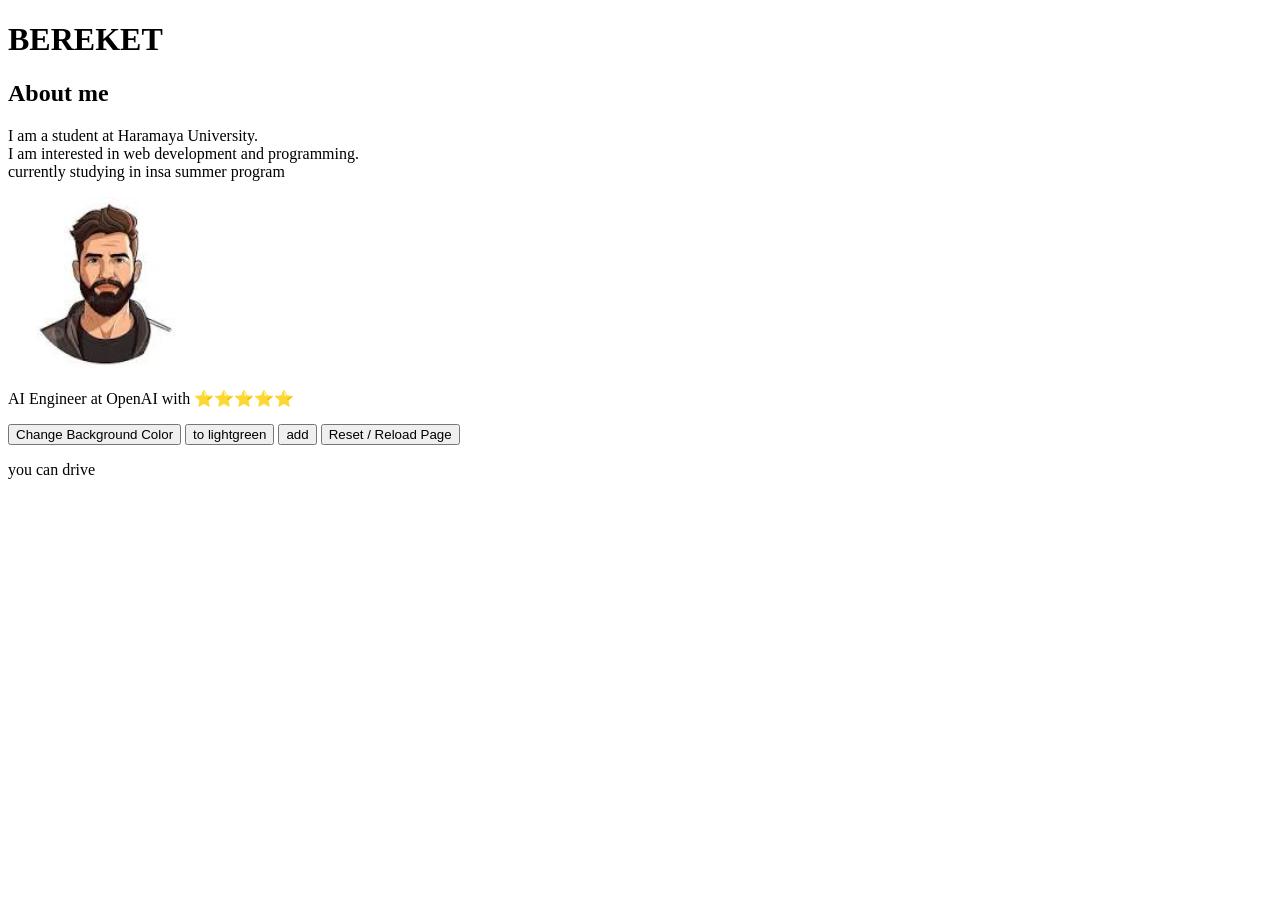
==== index.html @ e3a0ea60 "Add main index.html" ====
<!DOCTYPE html>
<html lang="en">
<head>
    <meta charset="UTF-8">
    <meta name="viewport" content="width=device-width, initial-scale=1.0">
    <title>About Me</title>
    <link rel="stylesheet" href="style.css">
</head>
<body>

     <h1>BEREKET</h1>
     <h2>About me</h2>
     <p>I am a student at Haramaya University.<br/>I am interested in web development and programming.<br/>
   currently studying in insa summer program </p>
   
   <img src="[data-uri]" alt="My Image" width="200">
     <p id = "text"></p>   
      
    
    <button type="button" onclick="document.body.style.backgroundColor = 'lightblue'">Change Background Color</button>
    <button type="button" onclick="document.body.style.backgroundColor = 'lightgreen'">to lightgreen</button>
    
    <button type="button" onclick="document.write(4 + 9)"> add</button>
    <button type="button" onclick="location.reload()">Reset / Reload Page</button>
    <p id = "txt"> </p>

    
    <script>
        let age = 18;
        let text = "you can't drive";
        if (age >= 18) {
            text = "you can drive";
        }
         
        alert(text);
        alert(4+9);
        alert("Welcome to my website!");
        document.getElementById("text").innerHTML = "AI Engineer at OpenAI with ⭐⭐⭐⭐⭐";
        document.getElementById("txt").innerHTML = text ;

    </script>

    
</body>
</html>
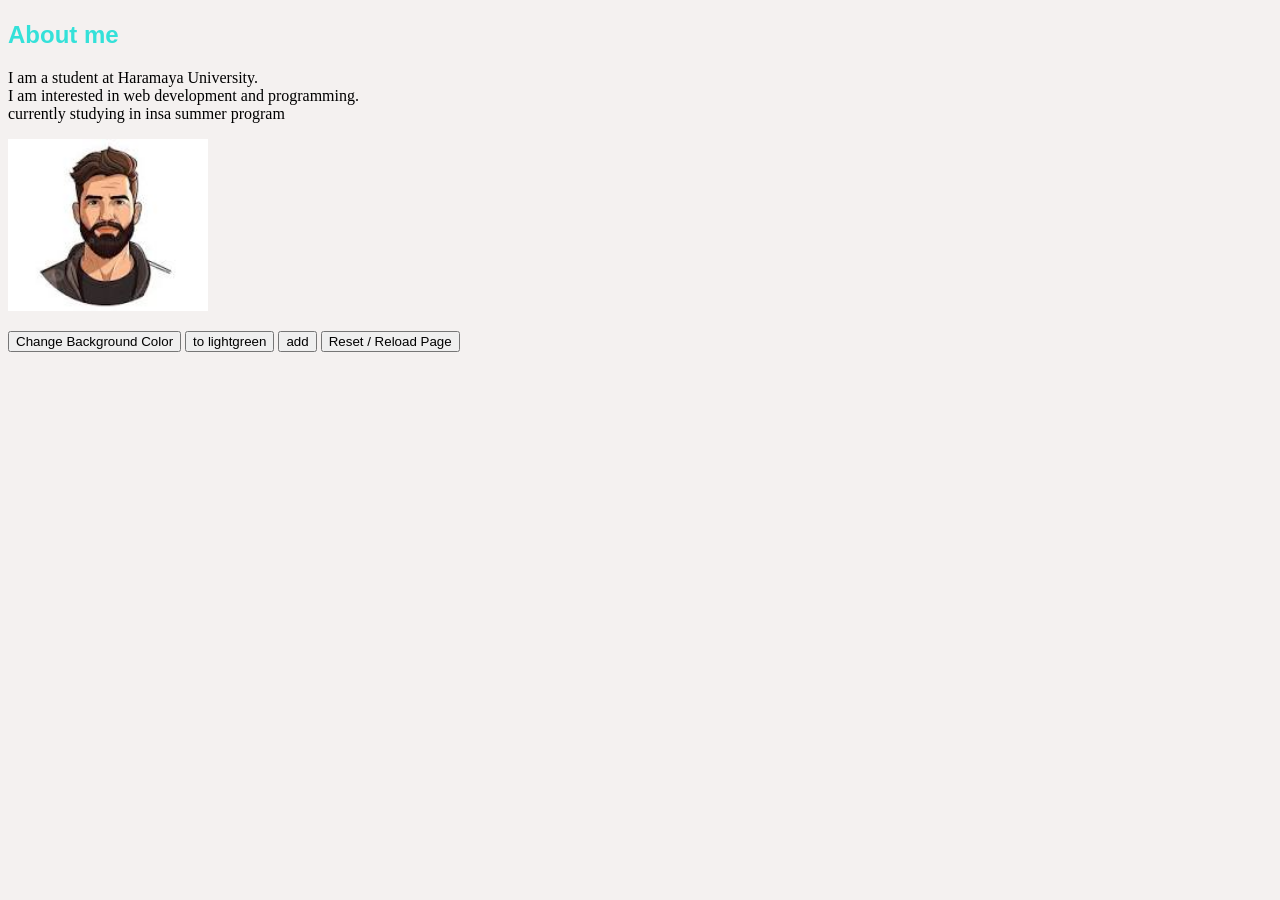
==== commit 96147c12: ""added module "" ====
--- a/index.html
+++ b/index.html
@@ -5,10 +5,11 @@
     <meta name="viewport" content="width=device-width, initial-scale=1.0">
     <title>About Me</title>
     <link rel="stylesheet" href="style.css">
+    
 </head>
 <body>
 
-     <h1>BEREKET</h1>
+     <h1 class = "name"></h1>
      <h2>About me</h2>
      <p>I am a student at Haramaya University.<br/>I am interested in web development and programming.<br/>
    currently studying in insa summer program </p>
@@ -25,18 +26,27 @@
     <p id = "txt"> </p>
 
     
-    <script>
-        let age = 18;
-        let text = "you can't drive";
-        if (age >= 18) {
-            text = "you can drive";
-        }
-         
-        alert(text);
-        alert(4+9);
-        alert("Welcome to my website!");
-        document.getElementById("text").innerHTML = "AI Engineer at OpenAI with ⭐⭐⭐⭐⭐";
-        document.getElementById("txt").innerHTML = text ;
+<script>
+        let x = 2;
+        alert(x);
+        alert(+'1');
+        alert(+x);
+        "use strict";
+
+let counter = 0;
+alert(counter++);
+++counter;
+alert( counter );
+        // alert(+undefined);
+        alert(Boolean(1) );
+
+        myName = confirm("are you beki?");
+         alert(`your name is ${myName}`);
+        
+        document.getElementByClass("name").innerHTML = `<strong>${myName}</strong>`;
+        // document.getElementByClass("text").innerHTML = "AI Engineer at OpenAI with ⭐⭐⭐⭐⭐";
+        // document.getElementById("txt").innerHTML = text ;
+
 
     </script>
 
--- a/style.css
+++ b/style.css
@@ -0,0 +1,15 @@
+ body {
+            background-color: oklch(96.018% 0.00343 38.059);
+            
+        }
+        h1 {
+            color: #34e1d9;
+            text-align: center;
+            font-family: Arial, sans-serif;
+        }
+        h2 {
+            color: #34e1d9;
+        
+            font-family: Arial, sans-serif;
+            
+        }
